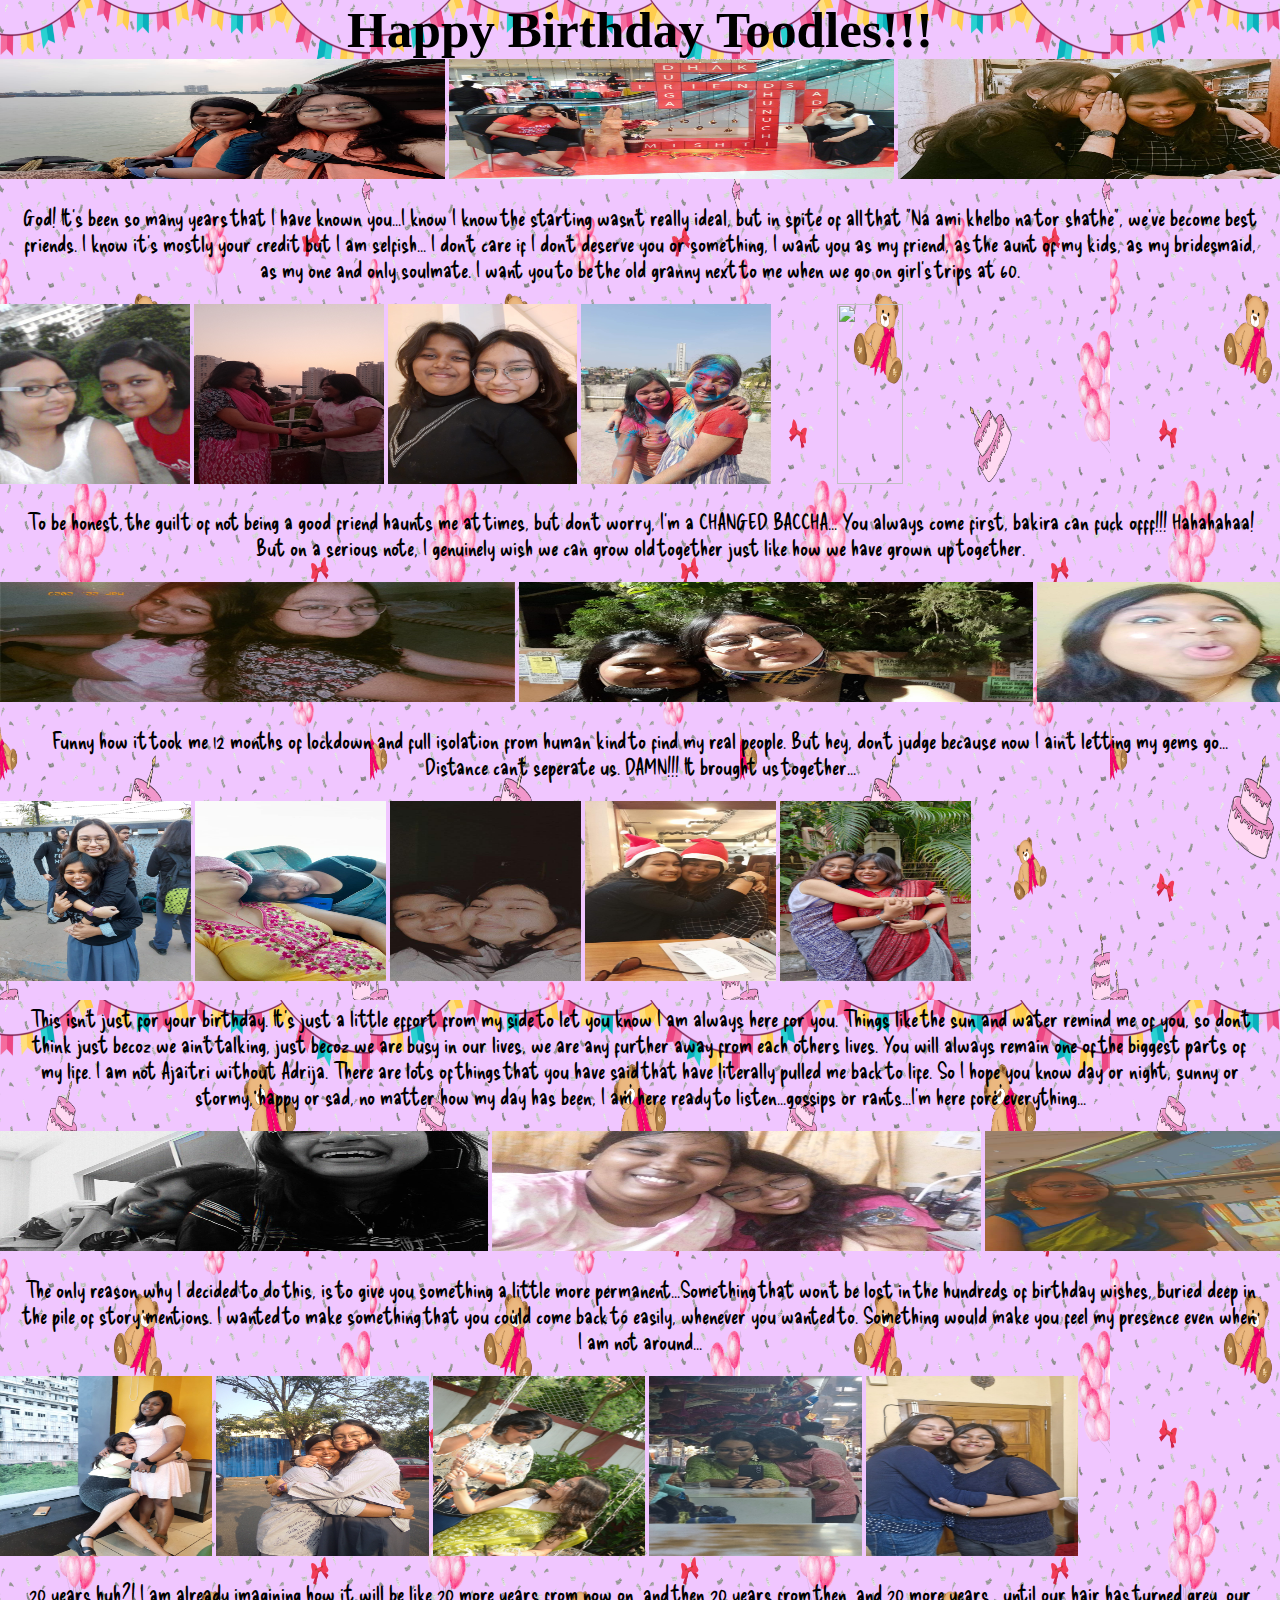
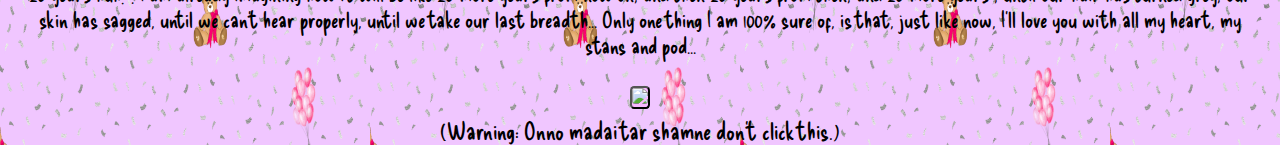
==== index.html @ c10ecbb7 "Update and rename Adri.html to index.html" ====
<!DOCTYPE html>
<html lang="en">
<head>
    <meta charset="UTF-8">
    <meta name="viewport" content="width=device-width, initial-scale=1.0">
    <title>Birthday Special</title>
    <link rel="stylesheet" href="styles.css">
    <link rel="preconnect" href="https://fonts.googleapis.com">
    <link rel="preconnect" href="https://fonts.gstatic.com" crossorigin>
    <link href="https://fonts.googleapis.com/css2?family=Delicious+Handrawn&family=Kranky&family=Mystery+Quest&display=swap" rel="stylesheet">
</head>
<body>
    <div class="main">
      <h1>Happy Birthday Toodles!!!</h1>
    </div>

    <div class="marquee2">
      <div class="track2">
        <div class="content">
          <img src="s1.jpg">
          <img src="s2.jpg"> 
          <img src="s3.jpg">
          <img src="s4.jpg">
          <img src="s5.jpg">
        </div>
      </div>
    </div>
    <div class="text">
      <p>God! It's been so many years that I have known you...I know I know the starting wasn't really ideal, but in spite of all that 
        "Na ami khelbo na tor shathe", we've become best friends. I know it's mostly your credit but I am selfish... I don't care if 
        I don't deserve you or something, I want you as my friend, as the aunt of my kids, as my bridesmaid, as my one and only soulmate. 
        I want you to be the old granny next to me when we go on girl's trips at 60.
      </p>
    </div>

      <div class="marquee1">
        <div class="track">
          <div class="content">
            <img src="t1.jpg">
            <img src="t2.jpg"> 
            <img src="t3.jpg">
            <img src="t4.jpg">
            <img src="t5.jpg">
          </div>
        </div>
      </div>
      <div class="text">
        <p>To be honest, the guilt of not being a good friend haunts me at times, but don't worry, I'm a CHANGED BACCHA...
          You always come first, bakira can fuck offf!!! Hahahahaa! But on a serious note, I genuinely wish we can grow old together just like how we have grown up together.</p>
      </div>

      <div class="marquee2">
        <div class="track2">
          <div class="content">
            <img src="s6.jpg">
            <img src="s7.jpeg"> 
            <img src="s8.jpeg">
            <img src="s9.jpg">
            <img src="s10.jpg">
          </div>
        </div>
      </div>
      <div class="text">
        <p>Funny how it took me 12 months of lockdown and full isolation from human kind to find my real people. But hey, don't judge because now I ain't letting my gems go...
          Distance can't seperate us. DAMN!!! It brought us together... </p>
      </div>

      <div class="marquee1">
        <div class="track">
          <div class="content">
            <img src="t6.jpg">
            <img src="t7.jpg"> 
            <img src="t8.jpg">
            <img src="t9.jpg">
            <img src="t10.jpg">
          </div>
        </div>
      </div>
      <div class="text">
        <p>This isn't just for your birthday. It's just a little effort from my side to let you know I am always here for you.
          Things like the sun and water remind me of you, so don't think just becoz we ain't talking, just becoz we are busy in our lives, we are any further away from each others lives.
          You will always remain one of the biggest parts of my life. I am not Ajaitri without Adrija. There are lots of things that you have said that have literally pulled me back to life. So I hope you know
          day or night, sunny or stormy, happy or sad, no matter how my day has been, I am here ready to listen...gossips or rants...I'm here fore everything...
        </p>
      </div>

      <div class="marquee2">
        <div class="track2">
          <div class="content">
            <img src="s11.jpeg">
            <img src="s12.jpeg"> 
            <img src="s13.jpg">
            <img src="s14.jpg">
            <img src="s15.jpeg">
          </div>
        </div>
      </div>
      <div class="text">
        <p>The only reason why I decided to do this, is to give you something a little more permanent...Something that won't be lost in the 
          hundreds of birthday wishes, buried deep in the pile of story mentions. I wanted to make something that you could come back to easily, whenever you wanted to.
          Something would make you feel my presence even when I am not around...</p>
      </div>

      <div class="marquee1">
        <div class="track">
          <div class="content">
            <img src="t11.jpg">
            <img src="t12.jpg"> 
            <img src="t13.jpg">
            <img src="t14.jpg">
            <img src="t15.jpg">
          </div>
        </div>
      </div>
      <div class="text">
        <p>20 years huh?! I am already imagining how it will be like 20 more years from now on, and then 20 years from then, and 20 more years
          , until our hair has turned grey, our skin has sagged, until we can't hear properly, until we take our last breadth... 
          Only one thing I am 100% sure of, is that, just like now, I'll love you with all my heart, my stans and pod...
        </p>
      </div>   
      <button onclick="myFunction()">
        <img src="love.png">
      </button>

      <p id="ps"> (Warning: Onno madai tar shamne don't click this.)</p>

      <script>
        function myFunction() {
          document.getElementById("ps").innerHTML = "PS: AMI TOR DOL ER E BHAI!!!";
        }
      </script>
      

      

</body>
</html>
---- styles.css ----
*{
    padding: 0;
    margin: 0;  
}

body{
    font-family: "Delicious Handrawn", cursive;
    text-align: center;
    background-image: url("background.png");
    background-size: 370px 1000px;
}

.delicious-handrawn-regular {
    font-family: "Delicious Handrawn", cursive;
    font-weight: 400;
    font-style: normal;
  }
  
.kranky-regular {
    font-family: "Kranky", serif;
    font-weight: 400;
    font-style: normal;
  }
  
.mystery-quest-regular {
    font-family: "Mystery Quest", system-ui;
    font-weight: 400;
    font-style: normal;
  }
  
.main{
    font-family: "Kranky", serif;
    font-size: 1.6rem;
}

.text{
    margin: 1.7%;
    font-family: "Delicious Handrawn", cursive;
    font-size: 1.4rem;
}

/*Marque styles */
.marquee1 {
    display: flex;
    justify-content:none ;
    max-width: 100%;
    max-height: 100%;
    overflow: hidden;
}

.marquee1 img{
    width: 35%;
    height: 180px;
}

.track {
   position: relative;
   white-space: nowrap;
   will-change: transform;
   animation: marquee1 7s linear infinite;
}
  
 @keyframes marquee1 {
  from { transform: translateX(0); }
  to { transform: translateX(-82%); }
  }

  .marquee2 {
    display: flex;
    justify-content:none ;
    max-width: 100%;
    max-height: 100%;
    overflow: hidden;
}

.marquee2 img{
    width: 50%;
    height: 120px;
}

.track2 {
   position: relative;
   white-space: nowrap;
   will-change: transform;
   animation: marquee2 5s linear infinite;
}
  
 @keyframes marquee2 {
  from { transform: translateX(0); }
  to { transform: translateX(-100%); }
  }

button{
    margin: 0.5%;
    background-color: rgb(247, 184, 255);
    cursor: pointer;
    border-radius: 20%;
}

button:hover{
    background-color: rgb(255, 234, 41);
}

#ps{
    font-size: 1.5rem;
}

button img{
    width:150px;
    border-radius: 20%;
}
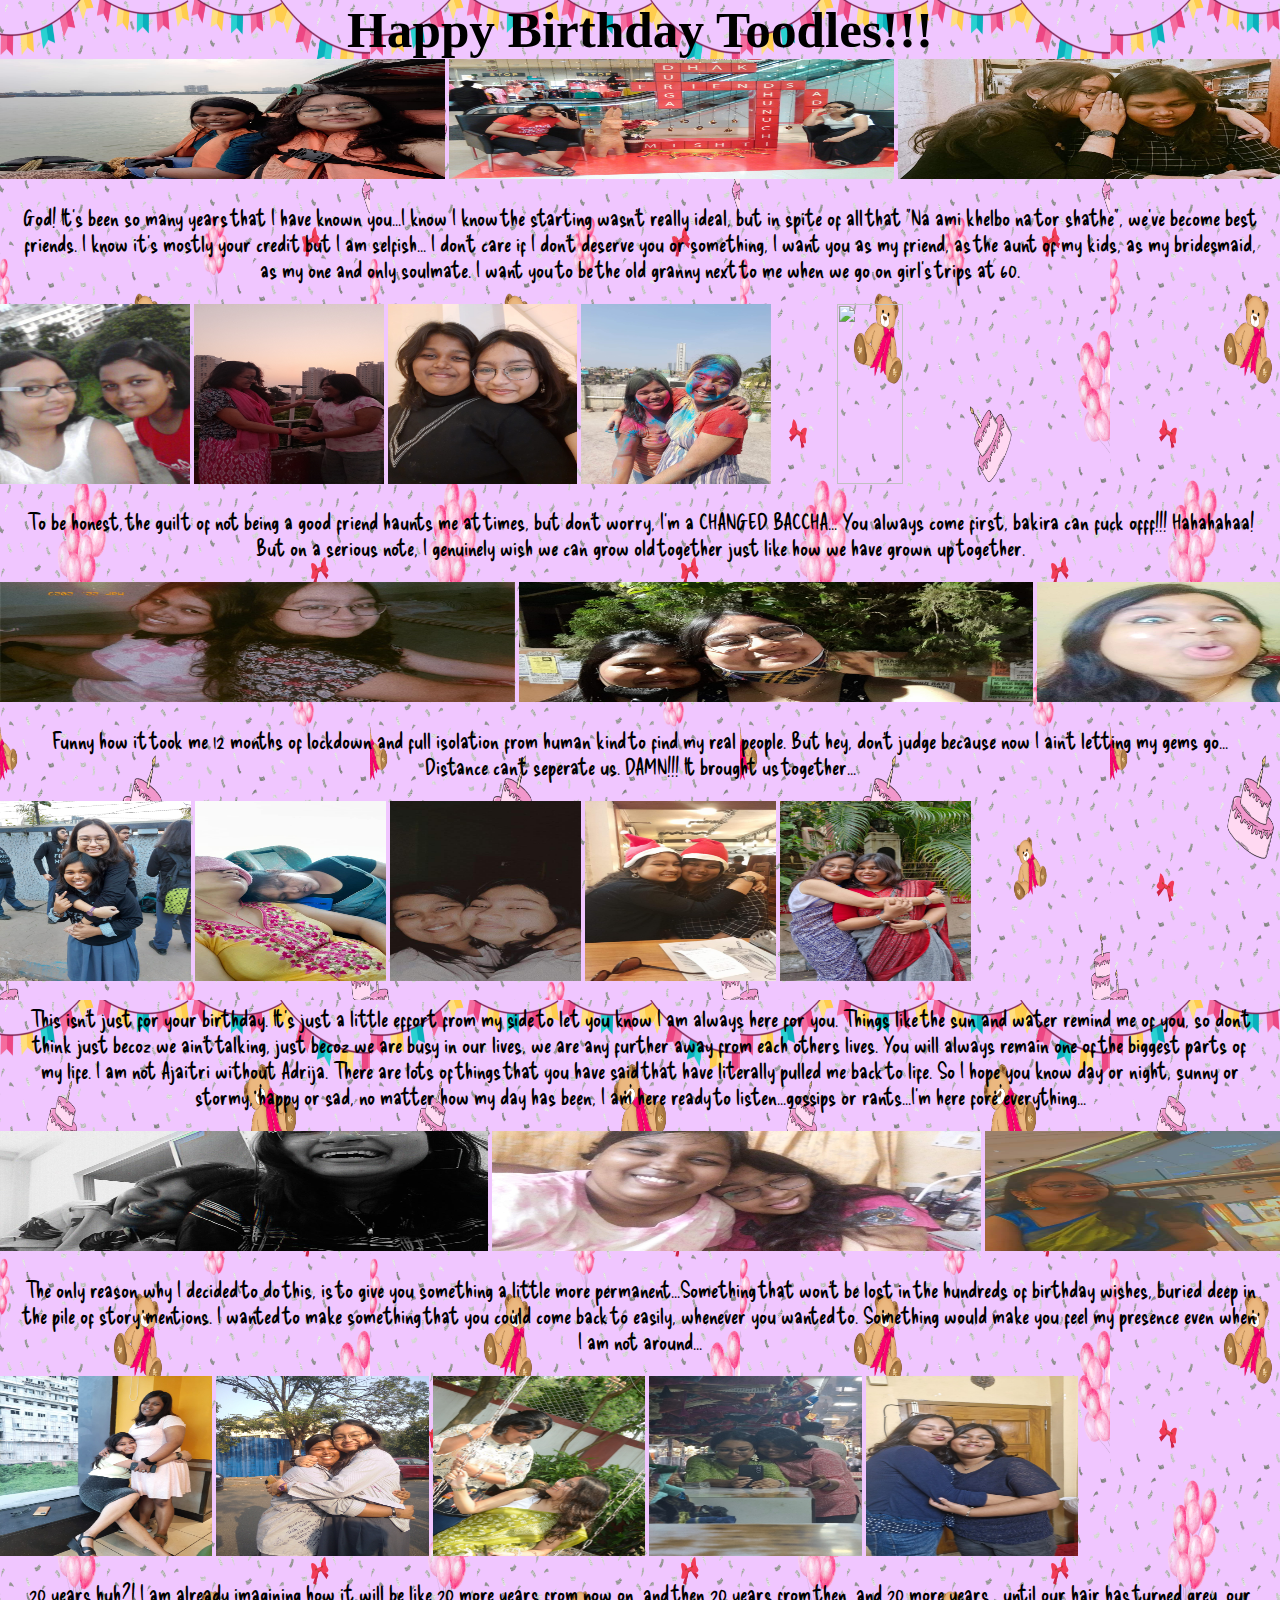
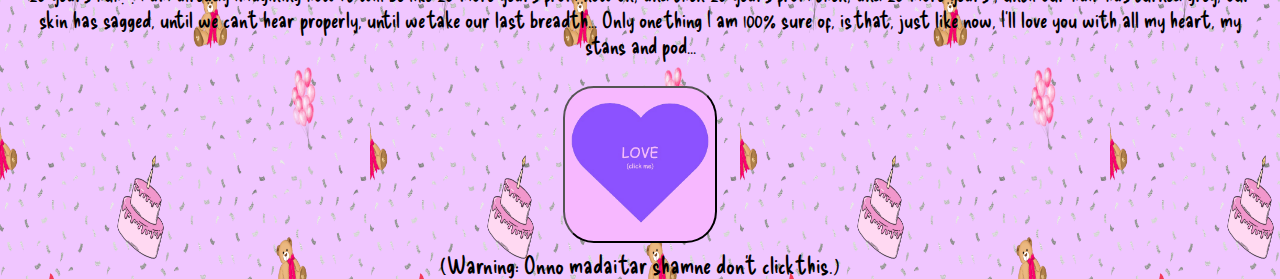
==== commit e20635c0: "Update index.html" ====
--- a/index.html
+++ b/index.html
@@ -119,7 +119,7 @@
         </p>
       </div>   
       <button onclick="myFunction()">
-        <img src="love.png">
+        <img src="Love.png">
       </button>
 
       <p id="ps"> (Warning: Onno madai tar shamne don't click this.)</p>
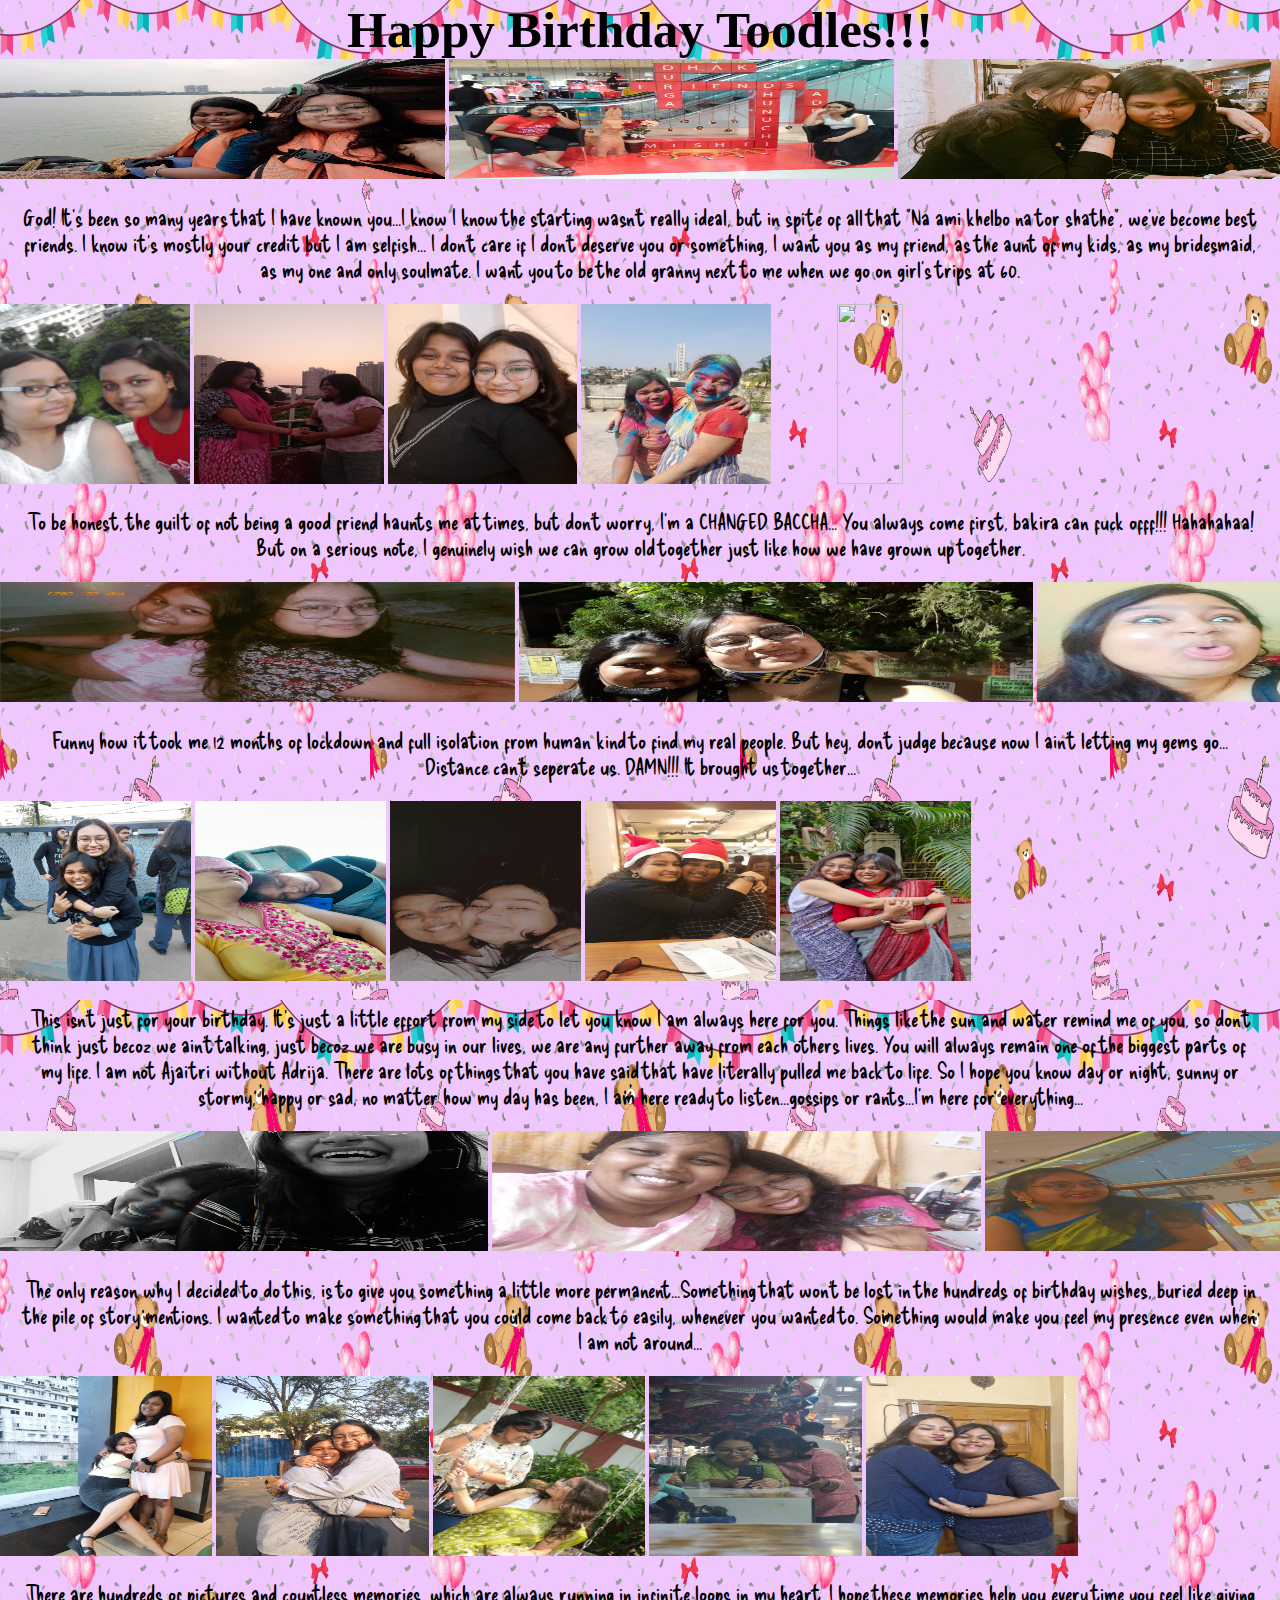
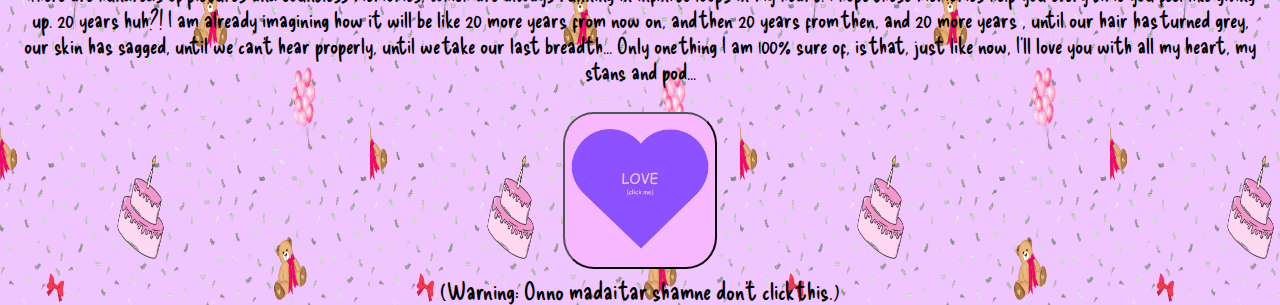
==== commit 45107e7d: "Update index.html" ====
--- a/index.html
+++ b/index.html
@@ -80,7 +80,7 @@
         <p>This isn't just for your birthday. It's just a little effort from my side to let you know I am always here for you.
           Things like the sun and water remind me of you, so don't think just becoz we ain't talking, just becoz we are busy in our lives, we are any further away from each others lives.
           You will always remain one of the biggest parts of my life. I am not Ajaitri without Adrija. There are lots of things that you have said that have literally pulled me back to life. So I hope you know
-          day or night, sunny or stormy, happy or sad, no matter how my day has been, I am here ready to listen...gossips or rants...I'm here fore everything...
+          day or night, sunny or stormy, happy or sad, no matter how my day has been, I am here ready to listen...gossips or rants...I'm here for everything...
         </p>
       </div>
 
@@ -113,7 +113,7 @@
         </div>
       </div>
       <div class="text">
-        <p>20 years huh?! I am already imagining how it will be like 20 more years from now on, and then 20 years from then, and 20 more years
+        <p>There are hundreds of pictures and countless memories, which are always running in infinite loops in my heart. I hope these memories help you every time you feel like giving up. 20 years huh?! I am already imagining how it will be like 20 more years from now on, and then 20 years from then, and 20 more years
           , until our hair has turned grey, our skin has sagged, until we can't hear properly, until we take our last breadth... 
           Only one thing I am 100% sure of, is that, just like now, I'll love you with all my heart, my stans and pod...
         </p>
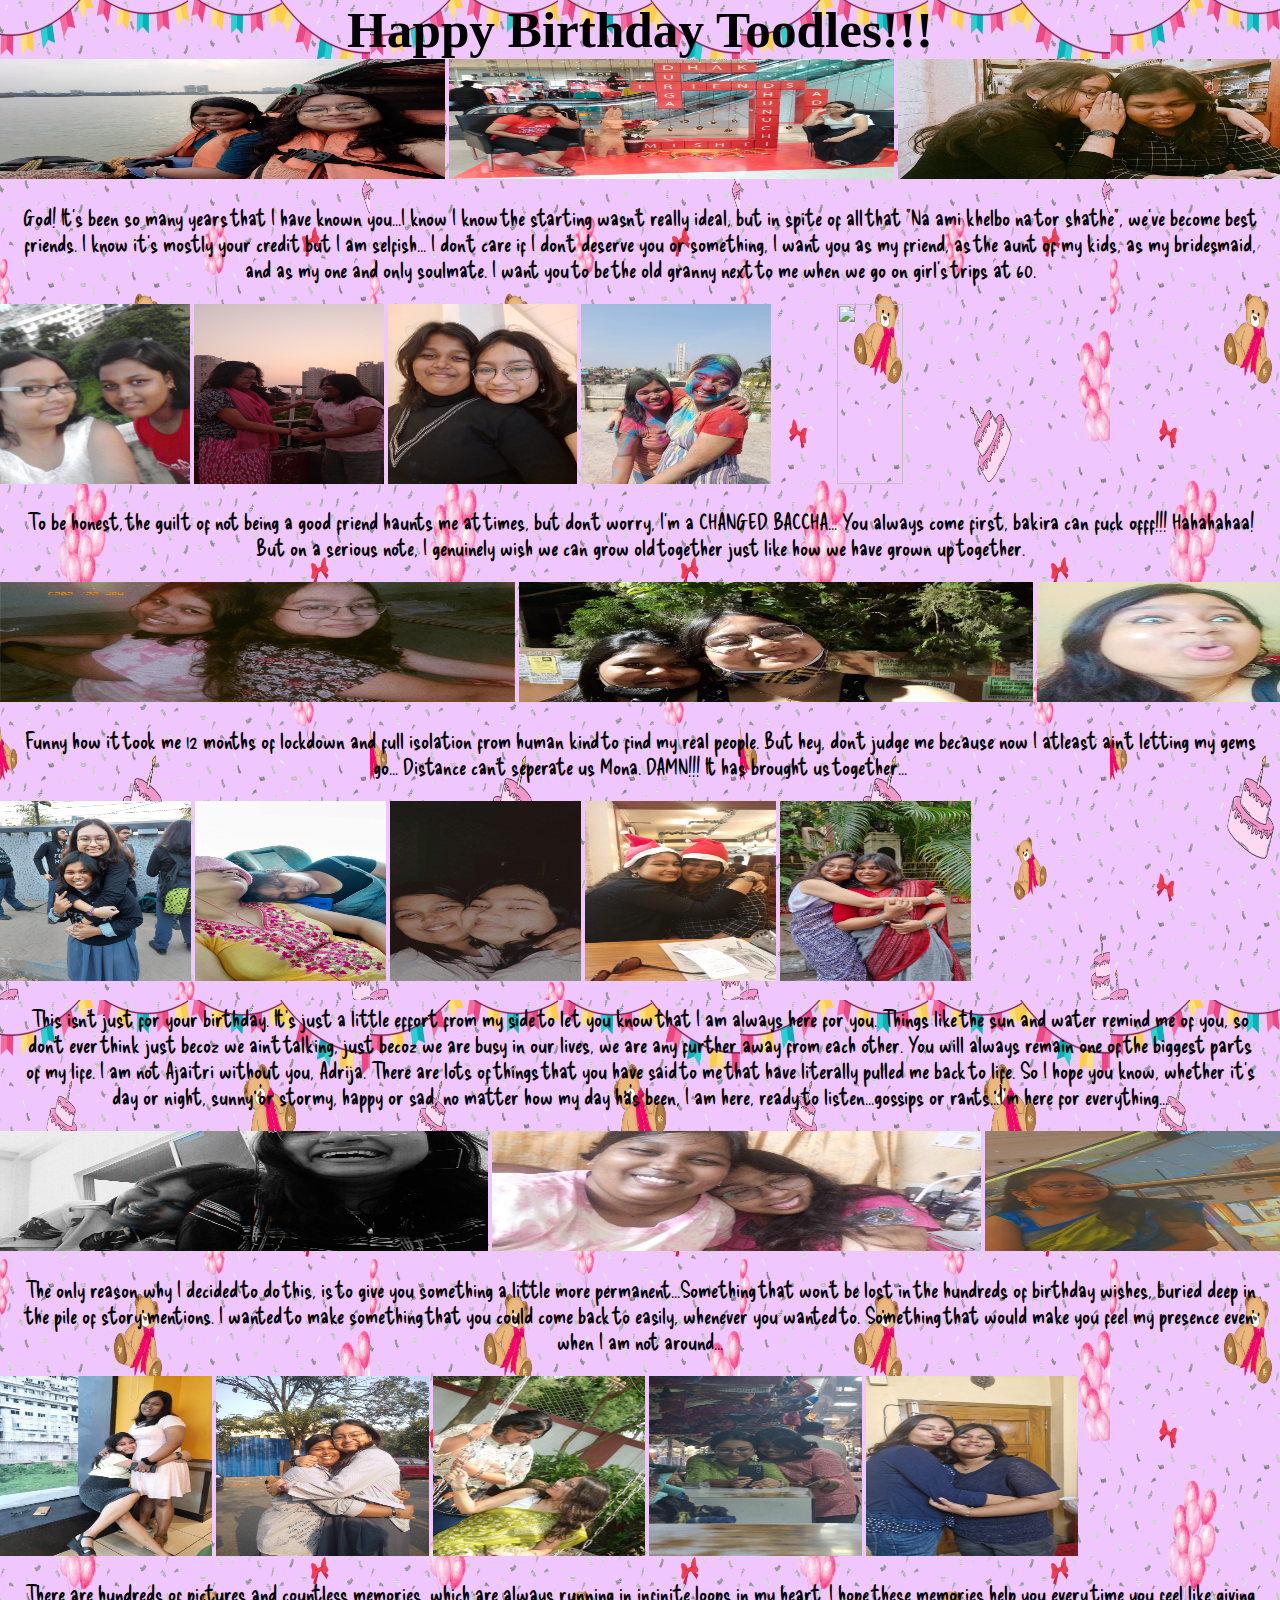
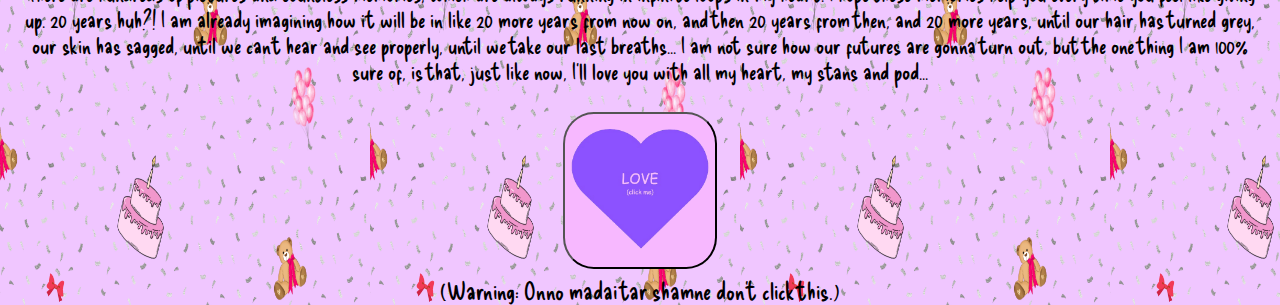
==== commit 486feb35: "Update index.html" ====
--- a/index.html
+++ b/index.html
@@ -28,7 +28,7 @@
     <div class="text">
       <p>God! It's been so many years that I have known you...I know I know the starting wasn't really ideal, but in spite of all that 
         "Na ami khelbo na tor shathe", we've become best friends. I know it's mostly your credit but I am selfish... I don't care if 
-        I don't deserve you or something, I want you as my friend, as the aunt of my kids, as my bridesmaid, as my one and only soulmate. 
+        I don't deserve you or something, I want you as my friend, as the aunt of my kids, as my bridesmaid, and as my one and only soulmate. 
         I want you to be the old granny next to me when we go on girl's trips at 60.
       </p>
     </div>
@@ -61,8 +61,8 @@
         </div>
       </div>
       <div class="text">
-        <p>Funny how it took me 12 months of lockdown and full isolation from human kind to find my real people. But hey, don't judge because now I ain't letting my gems go...
-          Distance can't seperate us. DAMN!!! It brought us together... </p>
+        <p>Funny how it took me 12 months of lockdown and full isolation from human kind to find my real people. But hey, don't judge me because now I atleast ain't letting my gems go...
+          Distance can't seperate us Mona. DAMN!!! It has brought us together... </p>
       </div>
 
       <div class="marquee1">
@@ -77,10 +77,10 @@
         </div>
       </div>
       <div class="text">
-        <p>This isn't just for your birthday. It's just a little effort from my side to let you know I am always here for you.
-          Things like the sun and water remind me of you, so don't think just becoz we ain't talking, just becoz we are busy in our lives, we are any further away from each others lives.
-          You will always remain one of the biggest parts of my life. I am not Ajaitri without Adrija. There are lots of things that you have said that have literally pulled me back to life. So I hope you know
-          day or night, sunny or stormy, happy or sad, no matter how my day has been, I am here ready to listen...gossips or rants...I'm here for everything...
+        <p>This isn't just for your birthday. It's just a little effort from my side to let you know that I am always here for you.
+          Things like the sun and water remind me of you, so don't ever think just becoz we ain't talking, just becoz we are busy in our lives, we are any further away from each other.
+          You will always remain one of the biggest parts of my life. I am not Ajaitri without you, Adrija. There are lots of things that you have said to me that have literally pulled me back to life. 
+            So I hope you know, whether it's day or night, sunny or stormy, happy or sad, no matter how my day has been, I am here, ready to listen...gossips or rants...I'm here for everything...
         </p>
       </div>
 
@@ -98,7 +98,7 @@
       <div class="text">
         <p>The only reason why I decided to do this, is to give you something a little more permanent...Something that won't be lost in the 
           hundreds of birthday wishes, buried deep in the pile of story mentions. I wanted to make something that you could come back to easily, whenever you wanted to.
-          Something would make you feel my presence even when I am not around...</p>
+          Something that would make you feel my presence even when I am not around...</p>
       </div>
 
       <div class="marquee1">
@@ -113,9 +113,11 @@
         </div>
       </div>
       <div class="text">
-        <p>There are hundreds of pictures and countless memories, which are always running in infinite loops in my heart. I hope these memories help you every time you feel like giving up. 20 years huh?! I am already imagining how it will be like 20 more years from now on, and then 20 years from then, and 20 more years
-          , until our hair has turned grey, our skin has sagged, until we can't hear properly, until we take our last breadth... 
-          Only one thing I am 100% sure of, is that, just like now, I'll love you with all my heart, my stans and pod...
+        <p>There are hundreds of pictures and countless memories, which are always running in infinite loops in my heart. I hope these memories help you every time you feel like giving up. 
+            20 years huh?! I am already imagining how it will be in like 20 more years from now on, and then 20 years from then, and 20 more years, 
+            until our hair has turned grey, our skin has sagged, until we can't hear and see properly, until we take our last breaths... 
+            I am not sure how our futures are gonna turn out, but the one thing I am 100% sure of, is that, just like now, 
+            I'll love you with all my heart, my stans and pod...
         </p>
       </div>   
       <button onclick="myFunction()">
